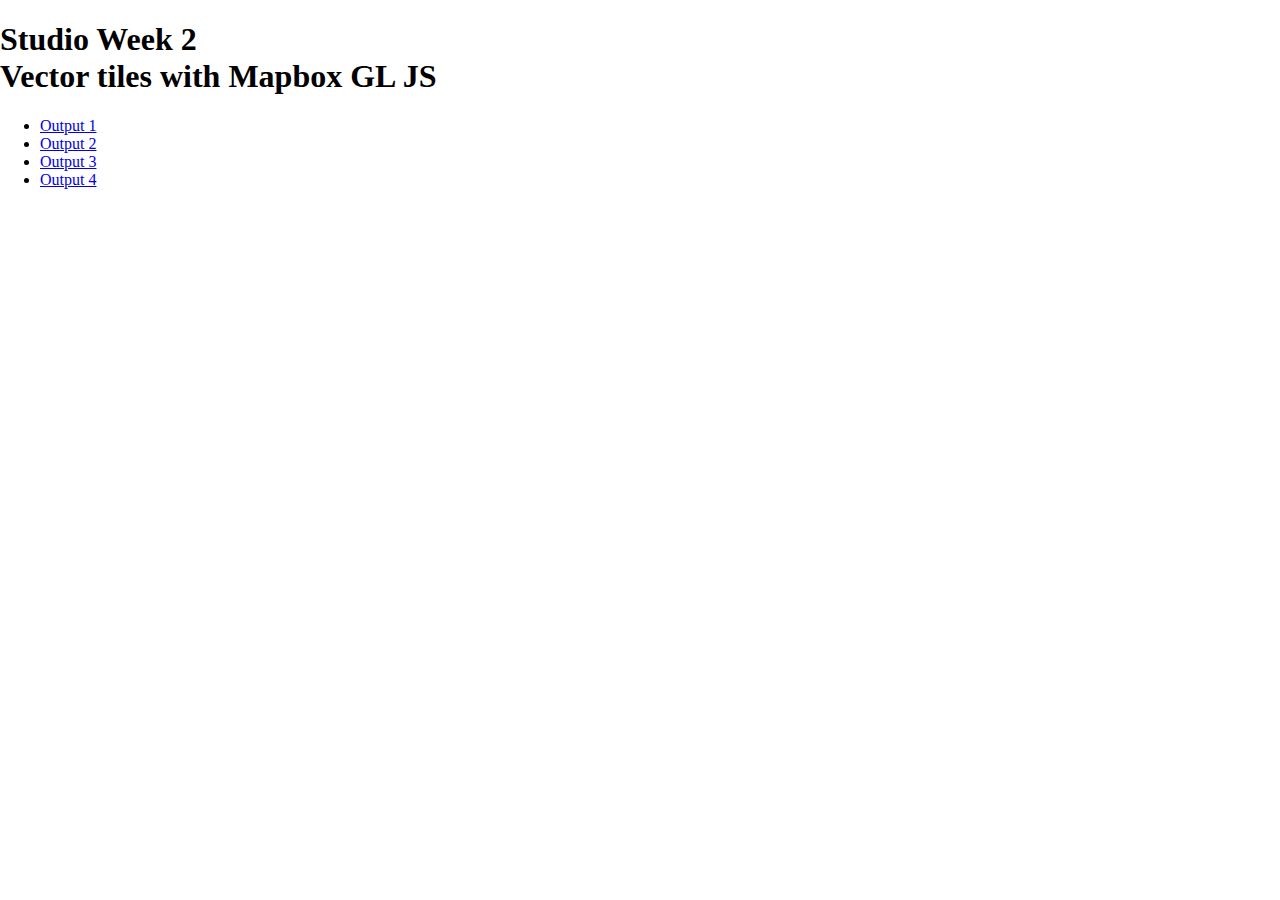
==== Mapbox-gl-js-cwm.html @ 70ae1ea6 "Update Mapbox-gl-js-cwm.html" ====
<!DOCTYPE html>
<html>

<head>
  <title>Studio Week 2</title>
    <!-- Add Mapbox GL JS JavaScript file -->
    <script src='https://api.tiles.mapbox.com/mapbox-gl-js/v1.5.0/mapbox-gl.js'></script>

    <!-- Add in the Mapbox GL JS CSS file -->
    <link href='https://api.tiles.mapbox.com/mapbox-gl-js/v1.5.0/mapbox-gl.css' rel='stylesheet' />

    <!-- Add styling info for the map -->
    <style>
        body {
           margin: 0;
           padding: 0;
       }
       #mapId {
           position: absolute;
           top: 0;
           bottom: 0;
           width: 100%;
       }  
    </style>
    <!-- Adding styling info for page layout by reading in a CSS file -->
    <link rel="stylesheet" href="styles.css">
</head>

<body>
  <h1>Studio Week 2 <br> Vector tiles with Mapbox GL JS </h1>
  <!-- Add multiple pages to web page-->
  <!-- active class displays the grey box around current page-->
  <ul>
  	<li><a href="index.html" target="_self">Output 1</a></li>
    <li><a class="active" href="Mapbox-gl-js-cwm.html" target="_self">Output 2</a></li>
    <li><a href="Mapbox-gl-js-ct.html" target="_self">Output 3</a></li>
    <li><a href="Mapbox-gl-js-bm.html" target="_self">Output 4</a></li>
  </ul>
  <br>

    <!-- Container for the map -->
    <div id="mapId"></div>

    <script>
        // Mapbox GL JS requires a token
        mapboxgl.accessToken = "pk.eyJ1IjoiYS1rbnVkc2VuIiwiYSI6ImNrOGhucXFucDAwZWUzcHBqcXdlOHU0MnYifQ.NZ_sKtQ_Z0qd0ItA43YBvw";
      
        // Initialize the map
        var map = new mapboxgl.Map({
        container: 'mapId', 
        style: 'mapbox://styles/mapbox/streets-v11', 
        center: [-122.420790, 37.754700], 
        zoom: 14 
});

    </script>

</body>

</html>
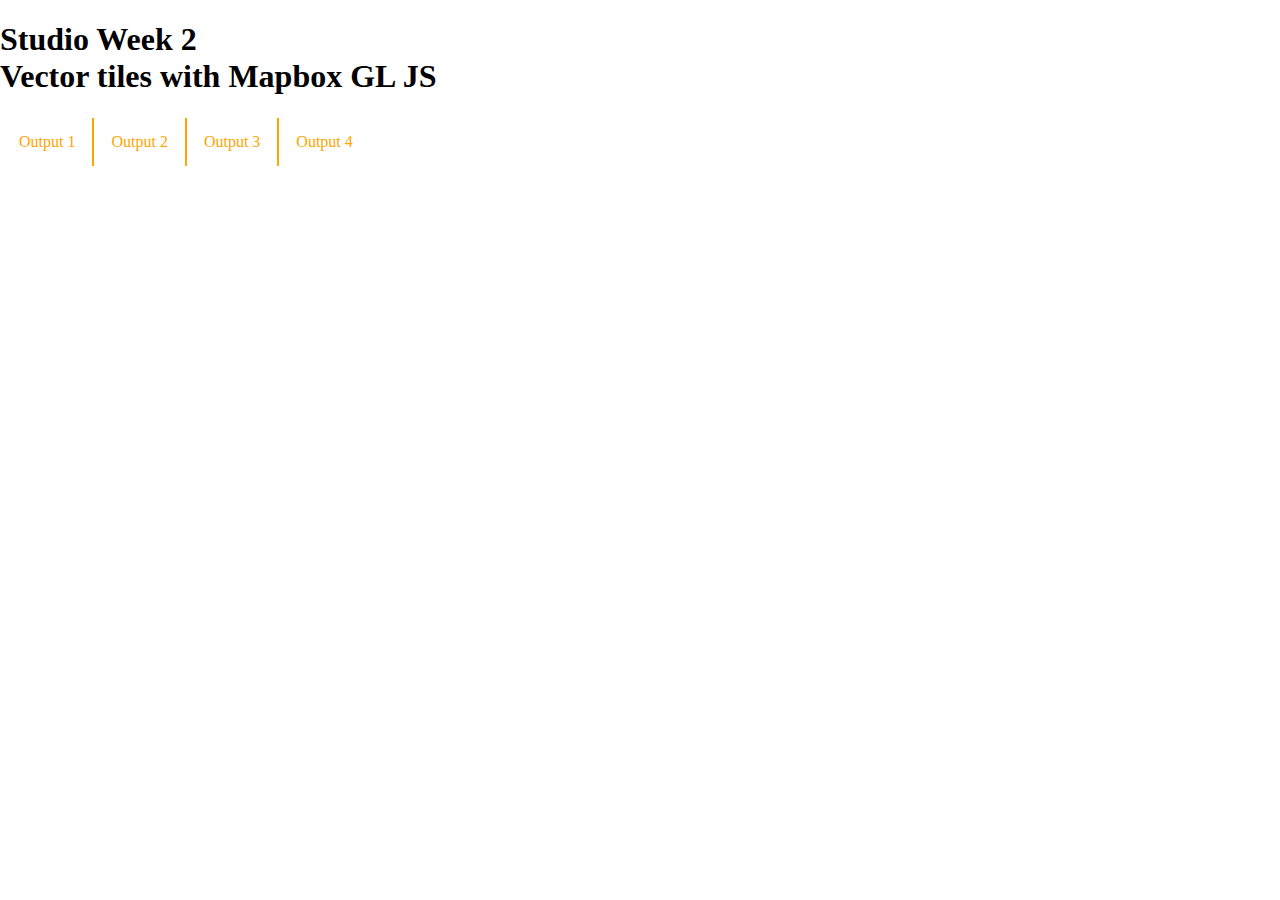
==== commit f3ca7a03: "Update Mapbox-gl-js-cwm.html" ====
--- a/Mapbox-gl-js-cwm.html
+++ b/Mapbox-gl-js-cwm.html
@@ -16,10 +16,8 @@
            padding: 0;
        }
        #mapId {
-           position: absolute;
-           top: 0;
-           bottom: 0;
-           width: 100%;
+      height: 400px;
+      width: 800px;
        }  
     </style>
     <!-- Adding styling info for page layout by reading in a CSS file -->
--- a/styles.css
+++ b/styles.css
@@ -0,0 +1,34 @@
+ul {
+ list-style-type: none;
+ margin: 1px;
+ padding: 1px;
+ overflow: hidden;
+ background-color: white;
+}
+
+li {
+ float: left;
+ border-right: 2px solid orange;
+}
+
+/* Add a border to all( but not the last) list items */
+li:last-child {
+ border-right: none;
+}
+
+li a {
+ display: block;
+ color: orange;
+ text-align: left;
+ padding: 15px 17px;
+ text-decoration: none;
+}
+
+/* Links will change color when hovered over */
+li a:hover {
+ background-color: #0222b1;
+}
+
+.active {
+ background-color: white;
+}
